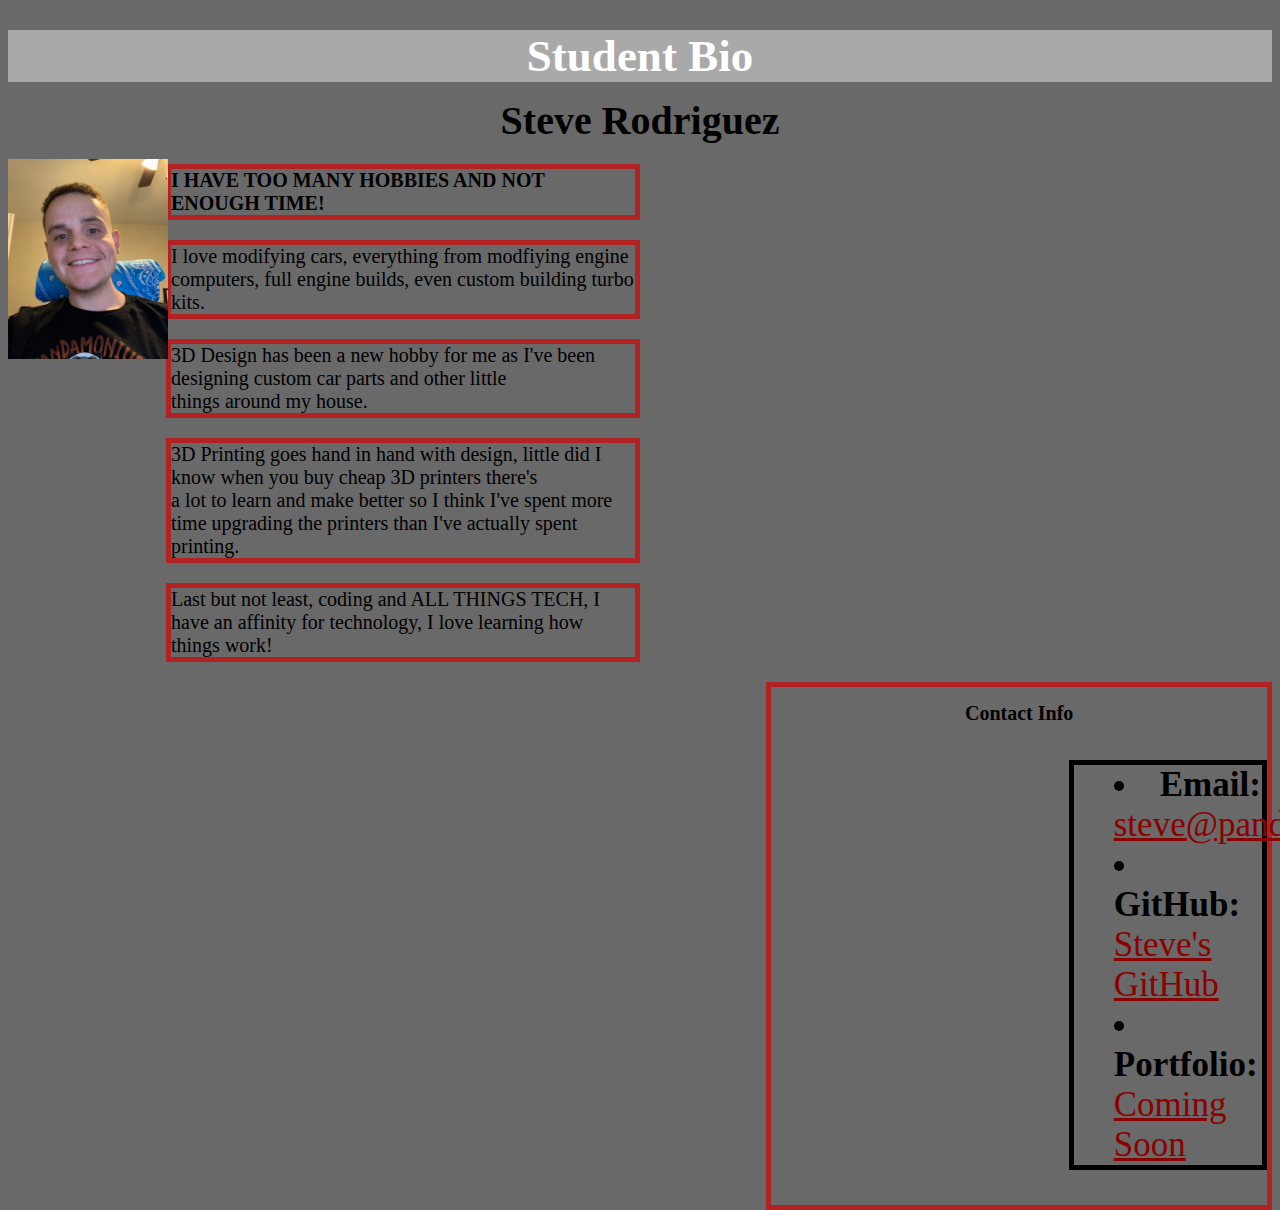
==== studentbio.html @ 52c07e5e "Adding Student BIO with CSS styling" ====
<!DOCTYPE html>
<html lang="en">
<!--HEADER-->
<head>
    <meta charset="UTF-8">
    <meta name="viewport" content="width=device-width, initial-scale=1.0">
    <link rel="stylesheet" type="text/css" href="style.css">
    <title>Activity: Basic Student Bio</title>
</head>
<!--BODY-->
<body>
    <h1>Student Bio</h1>
    <h2>Steve Rodriguez</h2>
    <!--Import local image-->
    <img src="images/Image.jpeg" height="200px" width="160px">
    <!--BIO-->
    <div class="marginright">
        <p><strong>I HAVE TOO MANY HOBBIES AND NOT ENOUGH TIME!</strong></p>
        <p>I love modifying cars, everything from modfiying engine computers, full engine builds, even custom building turbo kits.<br>
        <p>3D Design has been a new hobby for me as I've been designing custom car parts and other little<br>
        things around my house.</p>
        <p>3D Printing goes hand in hand with design, little did I know when you buy cheap 3D printers there's<br>
        a lot to learn and make better so I think I've spent more time upgrading the printers than I've actually spent printing.</p>
        <p>Last but not least, coding and ALL THINGS TECH, I have an affinity for technology, I love learning how<br>
        things work!<br></p>
    </div>
    <div class="marginleft">
        <!--CONTACT INFO-->
        <h3>Contact Info</h3>
        <ul>
            <li><strong>Email:</strong> <a class=blinks href="mailto:steve@pandahpanduh.com">steve@pandahpanduh.com</a></li>
            <li><strong>GitHub:</strong> <a class=blinks href="https://github.com/smrodriguez88" target=_blank>Steve's GitHub</a></li>
            <li><strong>Portfolio:</strong> <a class=blinks href="#" target=_blank>Coming Soon</a></li>
        </ul>
    </div>
</body>
</html>
---- style.css ----
a {
    font-size: medium;
    color: darkred;
}

body {
    background-color: dimgray;
}

h1 {
    margin-bottom: 15px;
    font-size: 45px;
    text-align: center;
    color: white;
    background-color: darkgrey;
    font-family: 'Times New Roman', Times, serif;
}

h2 {
    margin-top: 15px;
    margin-bottom: 15px;
    font-size: 40px;
    text-align: center;
    font-family: 'Times New Roman', Times, serif;
}

h3 {
    margin-top: 15px;
    font-size: 20px;
    text-align: center;
    font-family: 'Times New Roman', Times, serif;
}

img {
    margin-left: auto;
    margin-right: auto;
    display: block;
    float: left;
}

p {
    text-align: left;
    font-size: 20px;
    font-weight: normal;
    margin-left: 25%;
    border-style: solid;
    border-width: 5px;
    border-color: firebrick;
}

ul {
    text-align: left;
    font-size: 35px;
    border-style: solid;
    border-width: 5px;
    list-style-position: inside;
    margin-left: 60%;
}

.blinks {
    font-size: 35px;
}

.marginright {
    margin-right: 50%;
}

.marginleft {
    margin-left: 60%;
    border-style: solid;
    border-width: 5px;
    border-color: firebrick;
    float: right;
}
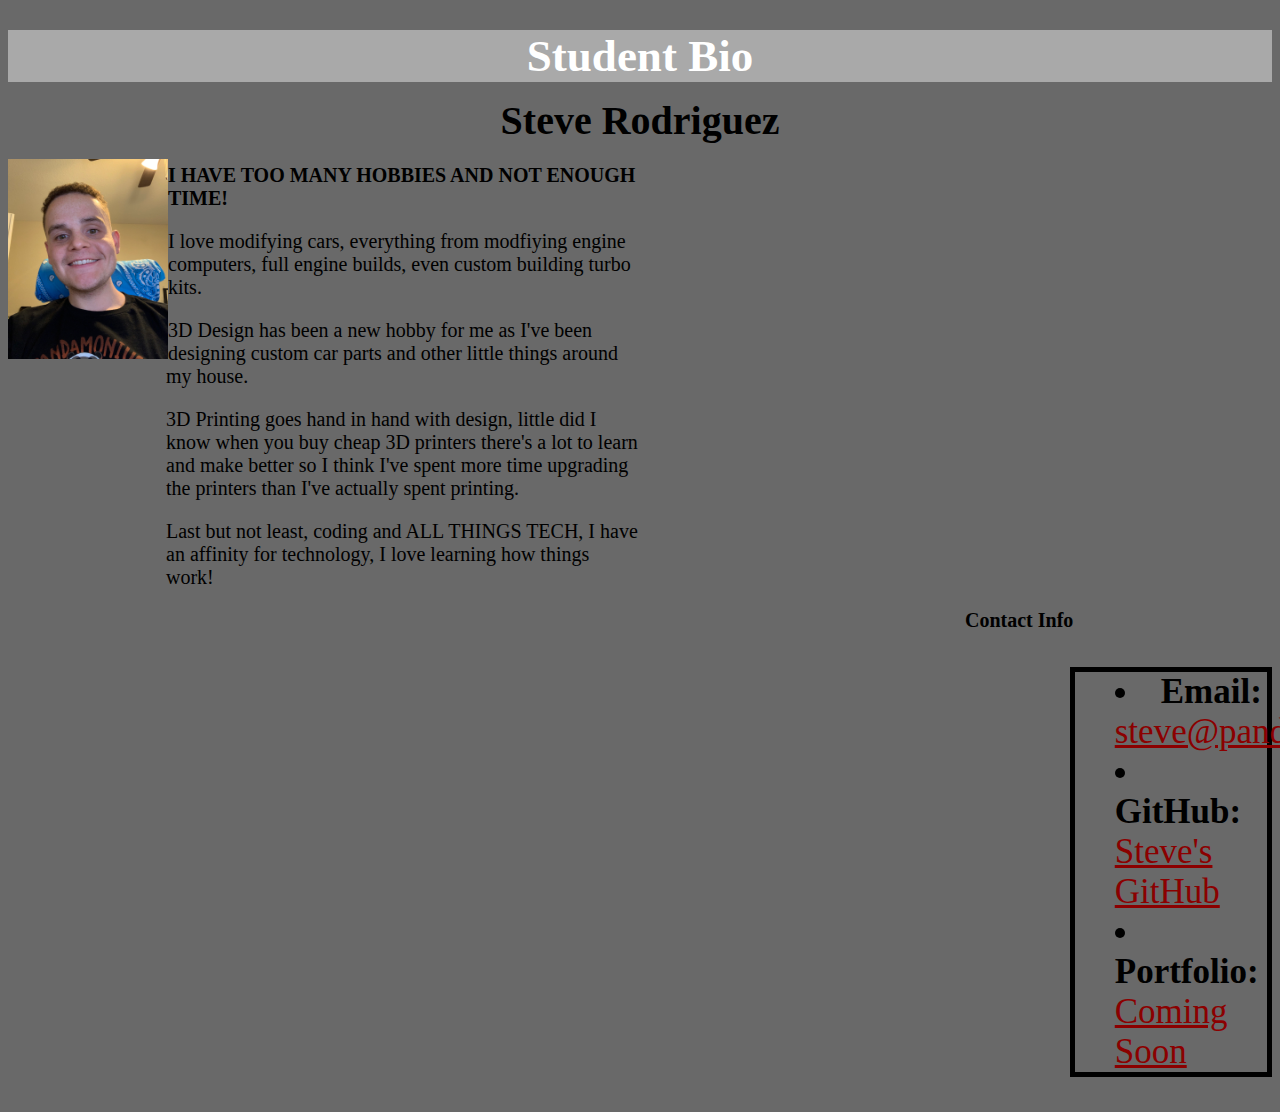
==== commit e2bc8491: "Correct borders" ====
--- a/studentbio.html
+++ b/studentbio.html
@@ -16,13 +16,12 @@
     <!--BIO-->
     <div class="marginright">
         <p><strong>I HAVE TOO MANY HOBBIES AND NOT ENOUGH TIME!</strong></p>
-        <p>I love modifying cars, everything from modfiying engine computers, full engine builds, even custom building turbo kits.<br>
-        <p>3D Design has been a new hobby for me as I've been designing custom car parts and other little<br>
-        things around my house.</p>
-        <p>3D Printing goes hand in hand with design, little did I know when you buy cheap 3D printers there's<br>
+        <p>I love modifying cars, everything from modfiying engine computers, full engine builds, even custom building turbo kits.
+        <p>3D Design has been a new hobby for me as I've been designing custom car parts and other little things around my house.</p>
+        <p>3D Printing goes hand in hand with design, little did I know when you buy cheap 3D printers there's
         a lot to learn and make better so I think I've spent more time upgrading the printers than I've actually spent printing.</p>
-        <p>Last but not least, coding and ALL THINGS TECH, I have an affinity for technology, I love learning how<br>
-        things work!<br></p>
+        <p>Last but not least, coding and ALL THINGS TECH, I have an affinity for technology, I love learning how
+        things work!</p>
     </div>
     <div class="marginleft">
         <!--CONTACT INFO-->
--- a/style.css
+++ b/style.css
@@ -5,6 +5,13 @@
 
 body {
     background-color: dimgray;
+}
+
+img {
+    height: "200px";
+    width: "160px";
+    float: left;
+    
 }
 
 h1 {
@@ -43,9 +50,6 @@
     font-size: 20px;
     font-weight: normal;
     margin-left: 25%;
-    border-style: solid;
-    border-width: 5px;
-    border-color: firebrick;
 }
 
 ul {
@@ -67,8 +71,4 @@
 
 .marginleft {
     margin-left: 60%;
-    border-style: solid;
-    border-width: 5px;
-    border-color: firebrick;
-    float: right;
 }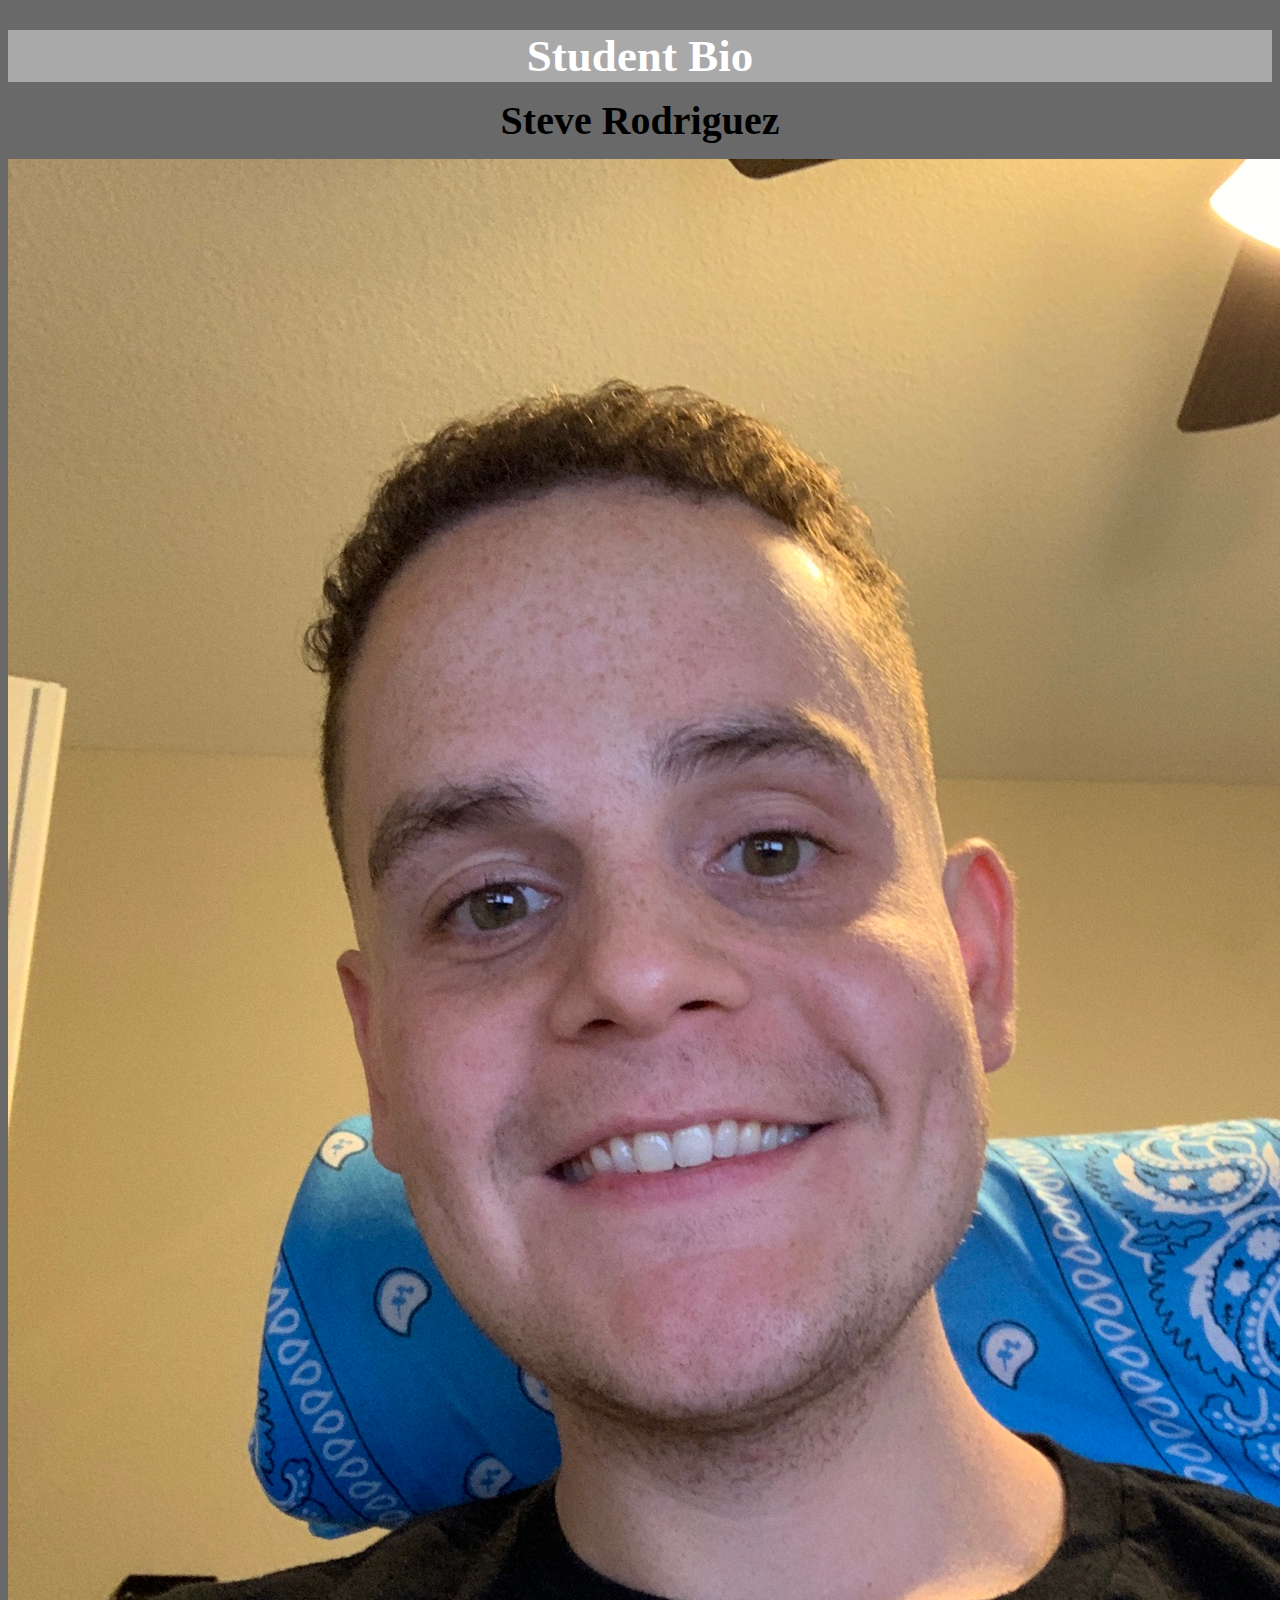
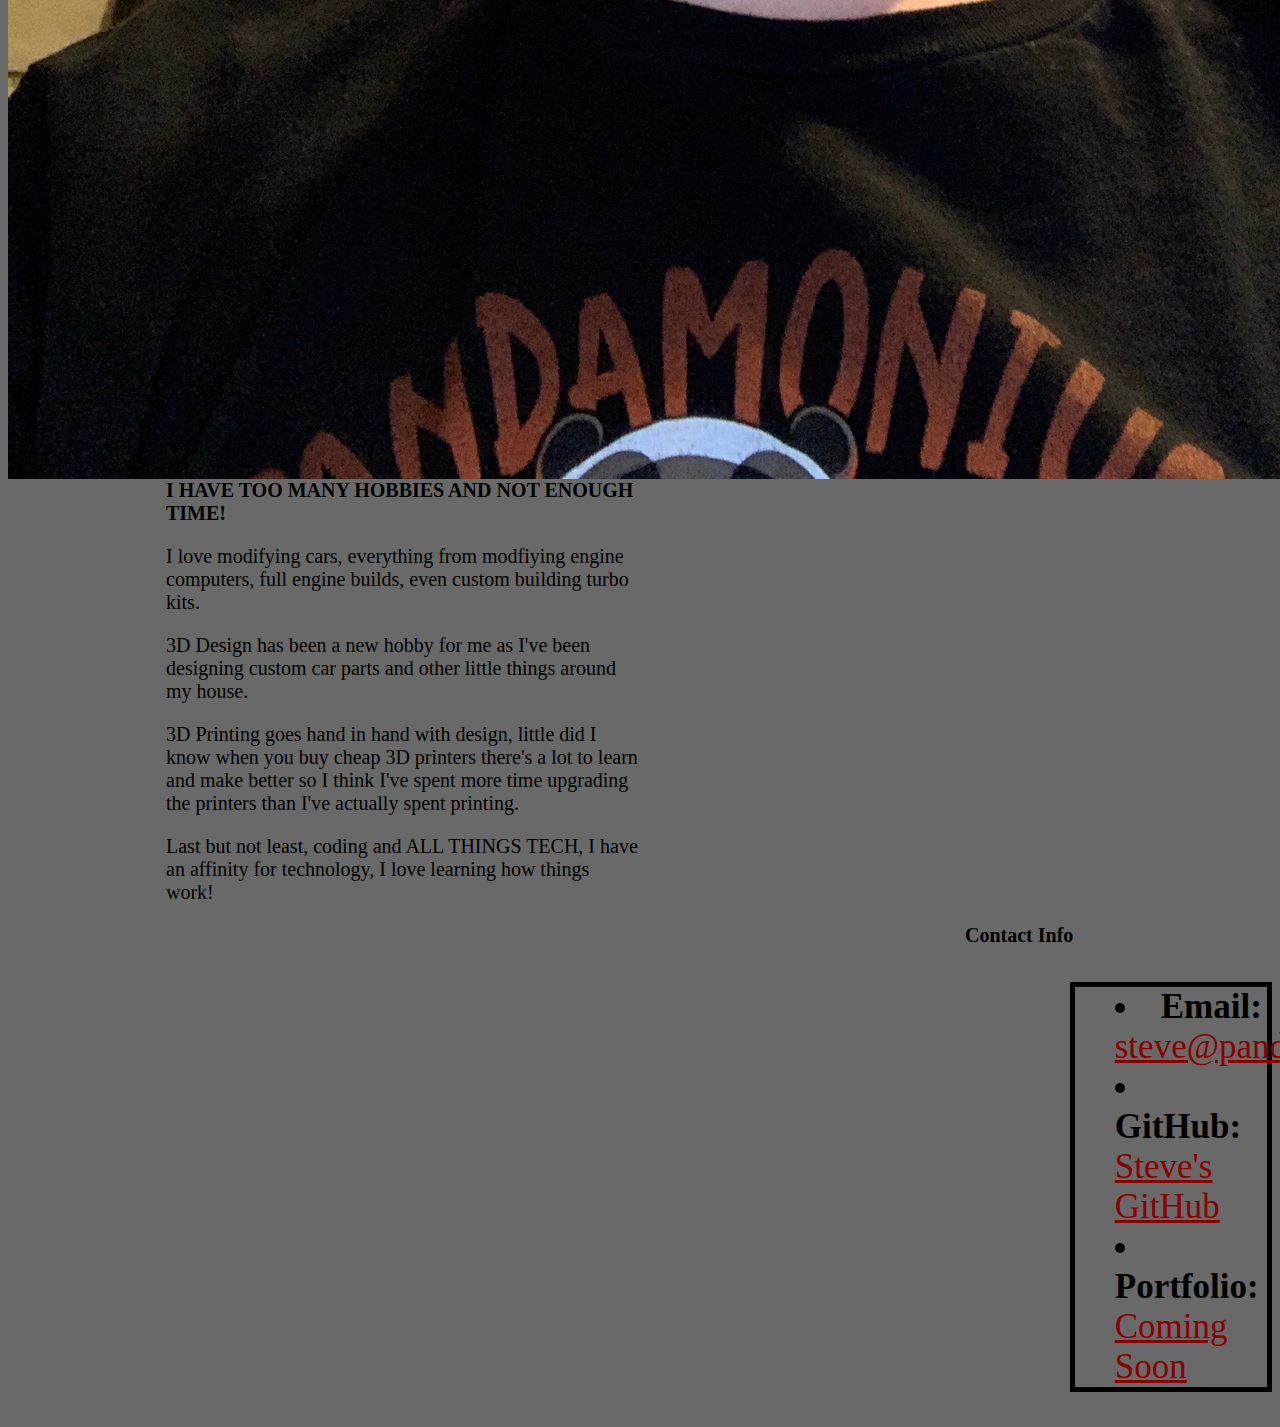
==== commit 34f04d3d: "Correct borders" ====
--- a/studentbio.html
+++ b/studentbio.html
@@ -12,7 +12,7 @@
     <h1>Student Bio</h1>
     <h2>Steve Rodriguez</h2>
     <!--Import local image-->
-    <img src="images/Image.jpeg" height="200px" width="160px">
+    <img src="images/Image.jpeg">
     <!--BIO-->
     <div class="marginright">
         <p><strong>I HAVE TOO MANY HOBBIES AND NOT ENOUGH TIME!</strong></p>
